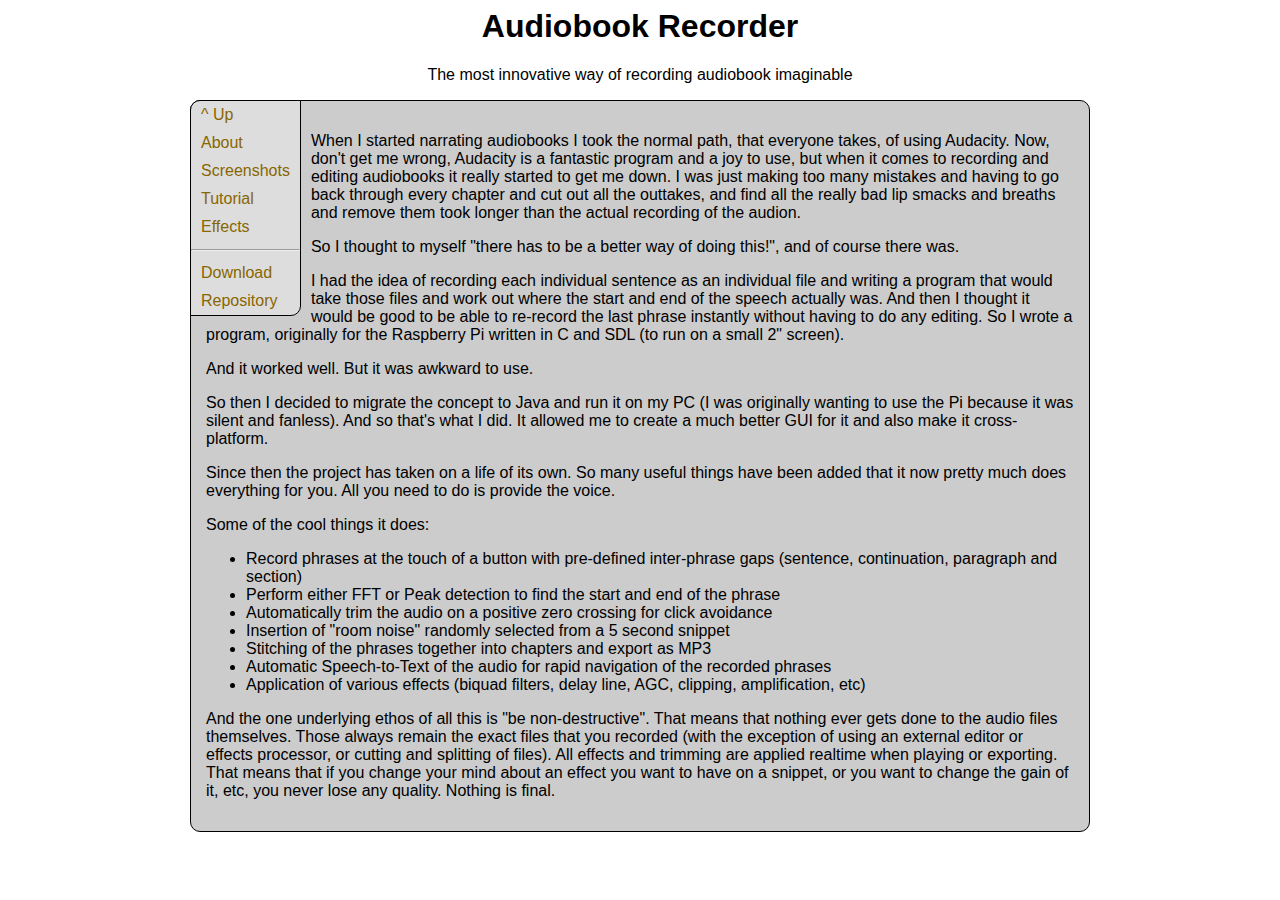
==== AudiobookRecorder/index.html @ 6a78e421 "Progress" ====
<html>
<head>
<link rel="stylesheet" href="../style.css"/>
<title>Majenko's Projects :: Audiobook Recorder</title>
</head>
<body>

<div class="header">
<H1>Audiobook Recorder</H1>
<p>The most innovative way of recording audiobook imaginable</p>
</div>

<div class="menu">
<ul>
<li><a href='../index.html'>^ Up</a></li>
<li><a href='index.html'>About</a></li>
<li><a href='screenshots.html'>Screenshots</a></li>
<li><a href='tutorial.html'>Tutorial</a></li>
<li><a href='effects.html'>Effects</a></li>
<hr/>
<li><a href='https://github.com/MajenkoProjects/AudiobookRecorder/releases/latest'>Download</a></li>
<li><a href='https://github.com/MajenkoProjects/AudiobookRecorder'>Repository</a></li>
</ul>
</div>

<div class="project">
<p>When I started narrating audiobooks I took the normal path, that everyone takes, of using Audacity. Now, don't get me wrong,
Audacity is a fantastic program and a joy to use, but when it comes to recording and editing audiobooks it really started to
get me down. I was just making too many mistakes and having to go back through every chapter and cut out all the outtakes, and
find all the really bad lip smacks and breaths and remove them took longer than the actual recording of the audion.</p>
<p>So I thought to myself &quot;there has to be a better way of doing this!&quot;, and of course there was.</p>
<p>I had the idea of recording each individual sentence as an individual file and writing a program that would
take those files and work out where the start and end of the speech actually was. And then I thought it would be
good to be able to re-record the last phrase instantly without having to do any editing. So I wrote a program, originally
for the Raspberry Pi written in C and SDL (to run on a small 2" screen).</p>
<p>And it worked well. But it was awkward to use.</p>
<p>So then I decided to migrate the concept to Java and run it on my PC (I was originally wanting to use the Pi because
it was silent and fanless). And so that's what I did. It allowed me to create a much better GUI for it and also make
it cross-platform.</p>
<p>Since then the project has taken on a life of its own. So many useful things have been added that it now pretty much
does everything for you. All you need to do is provide the voice.</p>
<p>Some of the cool things it does:</p>
<ul>
<li>Record phrases at the touch of a button with pre-defined inter-phrase gaps (sentence, continuation, paragraph and section)</li>
<li>Perform either FFT or Peak detection to find the start and end of the phrase</li>
<li>Automatically trim the audio on a positive zero crossing for click avoidance</li>
<li>Insertion of &quot;room noise&quot; randomly selected from a 5 second snippet</li>
<li>Stitching of the phrases together into chapters and export as MP3</li>
<li>Automatic Speech-to-Text of the audio for rapid navigation of the recorded phrases</li>
<li>Application of various effects (biquad filters, delay line, AGC, clipping, amplification, etc)</li>
</ul>
<p>And the one underlying ethos of all this is &quot;be non-destructive&quot;. That means that nothing ever gets
done to the audio files themselves. Those always remain the exact files that you recorded (with the exception of
using an external editor or effects processor, or cutting and splitting of files). All effects and trimming are applied 
realtime when playing or exporting. That means that if you change your mind about an effect you want to have on a
snippet, or you want to change the gain of it, etc, you never lose any quality. Nothing is final.</p>
</div>

</body>
</html>
---- style.css ----
body {
    width: 900px;
    margin-left: auto;
    margin-right: auto;
    font-family: Arial, Helvetica, Sans-Serif;
}

a {
    text-decoration: none;
    color: #886600;
}

.header {
    text-align: center;
}

.project {
    border-width: 1px;
    border-style: solid;
    border-color: black;
    border-radius: 10px;
    background-color: #cccccc;
    padding: 15px;
    margin-bottom: 10px;
}

.menu {
    float: left;
    border-width: 1px;
    border-style: solid;
    border-color: black;
    border-radius: 10px 0px 10px 0px;
    background-color: #dddddd;
    padding: 0px;
    margin-right: 10px;
    margin-bottom: 10px;
}

.menu ul {
    padding: 0px;
    margin: 0px;
}

.menu ul li {
    list-style: none;
    padding: 0px;
    margin: 0px;
}

.menu ul li a {
    padding: 5px 10px 5px 10px;
    display: block;
    border-radius: 10px;
}

.menu ul li a:hover {
    background-color: #ddeeff;
}
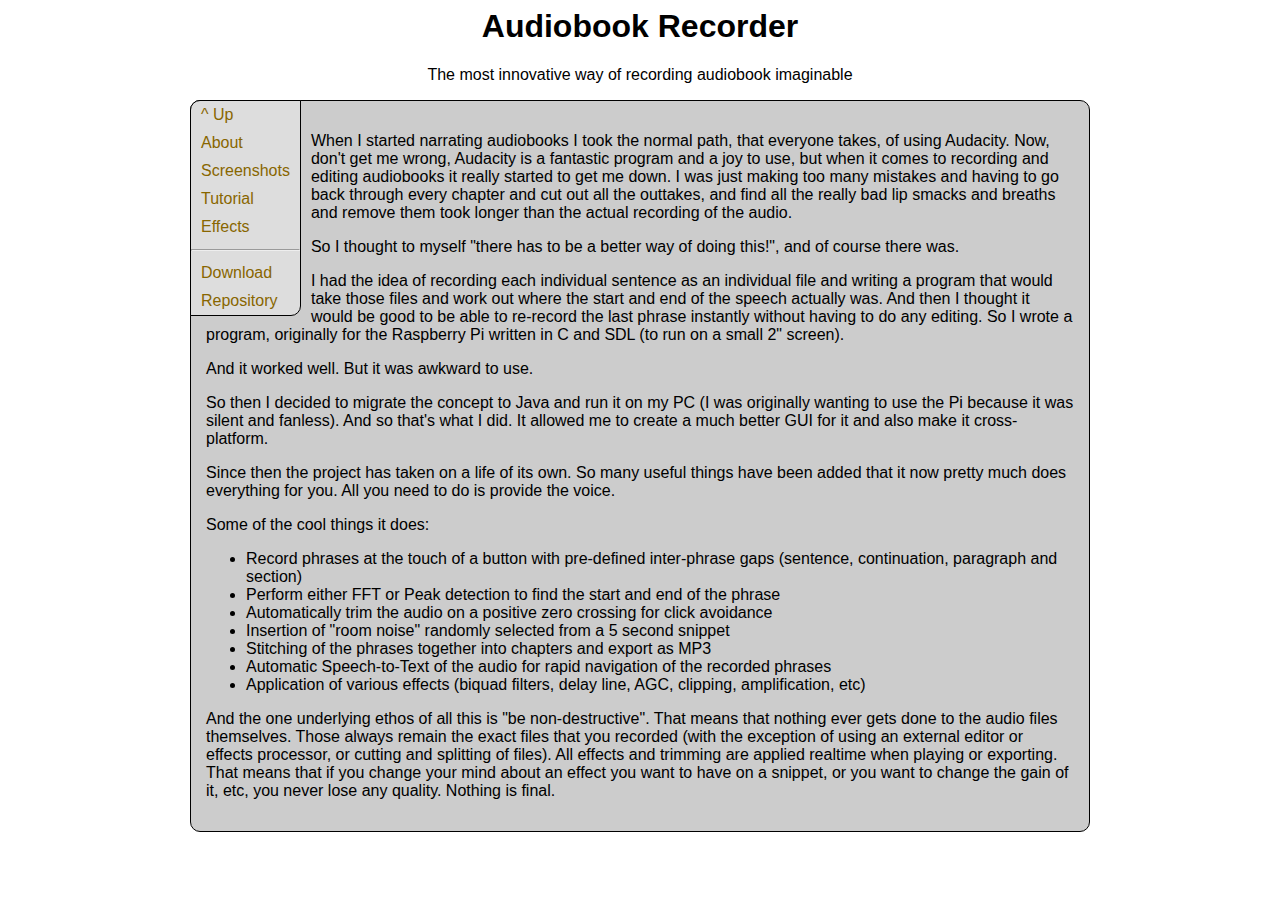
==== commit 82a52cd6: "Speling mistak" ====
--- a/AudiobookRecorder/index.html
+++ b/AudiobookRecorder/index.html
@@ -27,7 +27,7 @@
 <p>When I started narrating audiobooks I took the normal path, that everyone takes, of using Audacity. Now, don't get me wrong,
 Audacity is a fantastic program and a joy to use, but when it comes to recording and editing audiobooks it really started to
 get me down. I was just making too many mistakes and having to go back through every chapter and cut out all the outtakes, and
-find all the really bad lip smacks and breaths and remove them took longer than the actual recording of the audion.</p>
+find all the really bad lip smacks and breaths and remove them took longer than the actual recording of the audio.</p>
 <p>So I thought to myself &quot;there has to be a better way of doing this!&quot;, and of course there was.</p>
 <p>I had the idea of recording each individual sentence as an individual file and writing a program that would
 take those files and work out where the start and end of the speech actually was. And then I thought it would be
